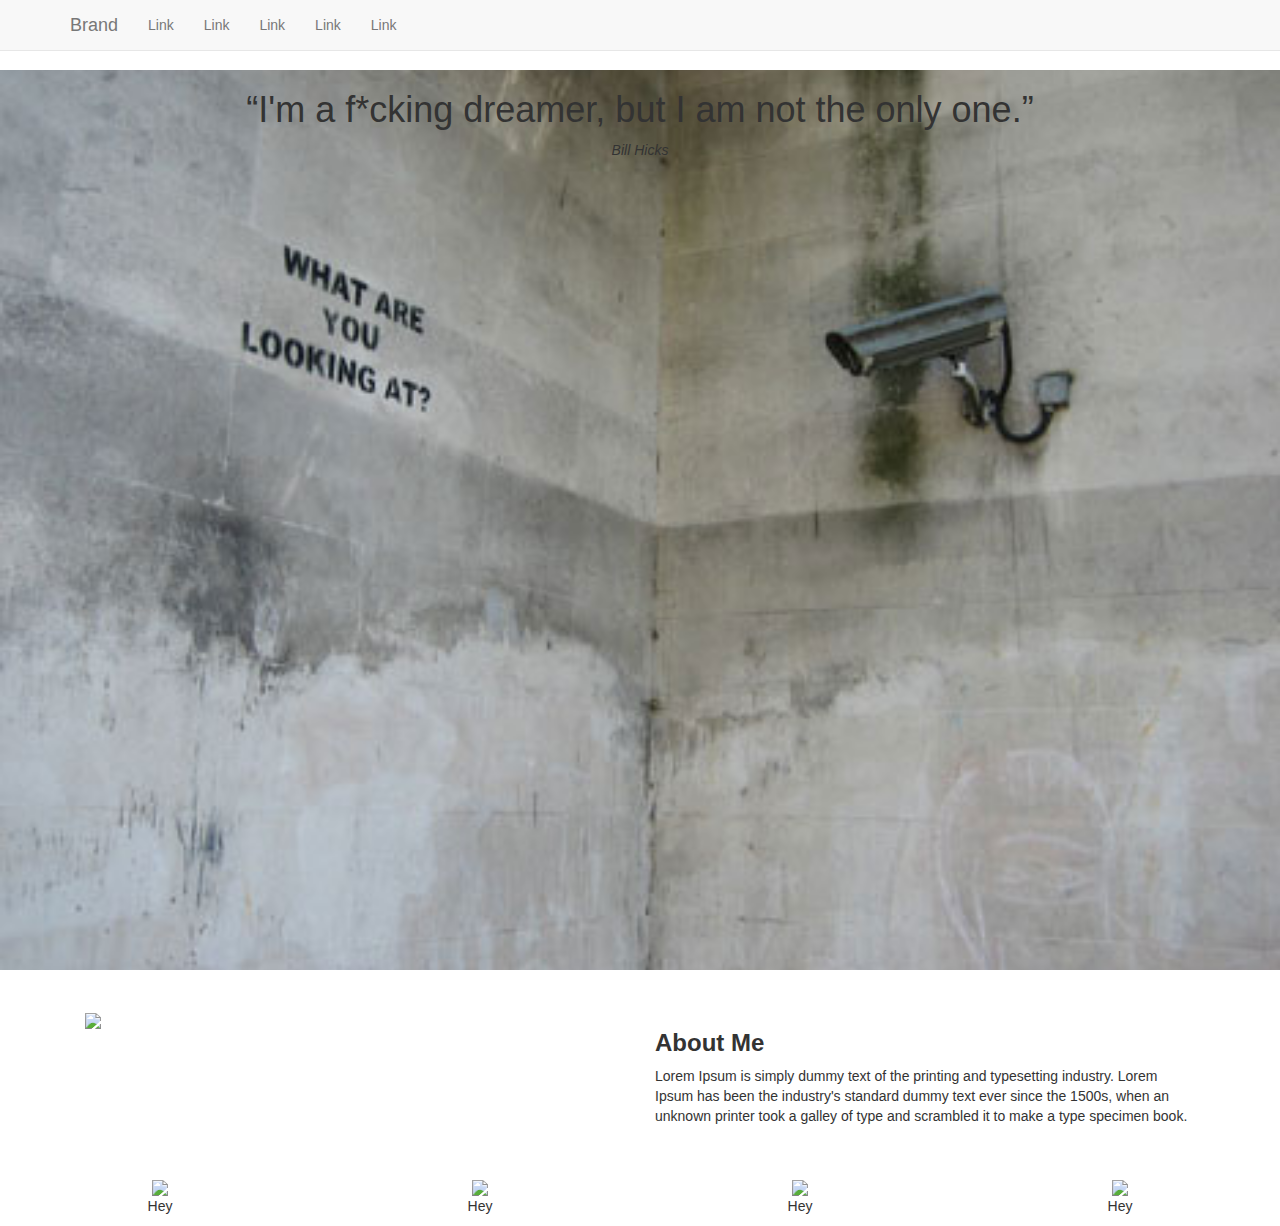
==== Final Project/index.html @ 4db381ec "Ignore this." ====
<!DOCTYPE html>
<html>
<head>
    <meta charset="utf-8">
    <meta http-equiv="X-UA-Compatible" content="IE=edge">
    <meta name="viewport" content="width=device-width, initial-scale=1">
    <title>My webpage</title>
    <!--Libraries-->
    <link rel="stylesheet" href="CSS/bootstrap.min.css">
    <link rel="stylesheet" href="CSS/animate.css"/>
    <!--my style-->
    <link rel="stylesheet" href="CSS/final-project.css"/>
    
    <!--Google fonts--> 
    <link href='https://fonts.googleapis.com/css?family=Amatic+SC|Open+Sans|Quicksand' rel='stylesheet' type='text/css'>
    
    </head>
<body>
    <nav class="navbar navbar-default navbar-fixed-top" role="navigation">
    <div class="container">
        <div class="navbar-header">
            <button type="button" class="navbar-toggle collapsed" data-toggle="collapse" data-target="#example-navbar-collapse">
                <span class="sr-only">Toggle navigation</span>
                <span class="icon-bar"></span>
                <span class="icon-bar"></span>
                <span class="icon-bar"></span>
            </button>
            <a class="navbar-brand" href="#">Brand</a>
        </div>

        <!-- Collect the nav links for toggling -->
        <div class="collapse navbar-collapse" id="example-navbar-collapse">
            <ul class="nav navbar-nav">
                <li>
                    <a href="#">Link</a>
                </li>
                <li>
                    <a href="#">Link</a>
                </li>
                <li>
                    <a href="#">Link</a>
                </li>
                <li>
                    <a href="#">Link</a>
                </li>
                <li>
                    <a href="#">Link</a>
                </li>
            </ul> 
        </div><!-- /.navbar-collapse -->
    </div>
        <!--container -->
</nav>
    
    <!--Favorite quote-->
    <section id="hero" class="container-fluid">
        <h1 class="animated bounce"><q>I'm a f*cking dreamer, but I am not the only one.</q></h1>
        <p><i>Bill Hicks</i></p>
        <!--<button src="https://www.youtube.com/watch?v=Uh5gvrPFrwEHuh?">What you say? </button>-->
    </section>
    

    <!--About Me--> 
    <div class="container-fluid">
    <div class="container">
    <div class="col-md-6">
        <!--add img later--> 
        <img src="http://placehold.it/350x150" class="master"/>
    </div>
    <!--add content later-->
    <div class="col-md-6">
        <h3><b>About Me</b></h3>
        <p>Lorem Ipsum is simply dummy text of the printing and typesetting industry. Lorem Ipsum has been the industry's standard dummy text ever since the 1500s, when an unknown printer took a galley of type and scrambled it to make a type specimen book.</b></p>
    </div>
    </div>
    </div>
    <!--phone view-->
    <div id="phone" class="container visible-xs">
        <p>When I say where I am from, people usually say,"Where is that?"</p>
        <p>Here it is!</p>
        <iframe src="https://www.google.com/maps/embed?pb=!1m18!1m12!1m3!1d107601.61744247131!2d-96.39240711576048!3d32.56483858020719!2m3!1f0!2f0!3f0!3m2!1i1024!2i768!4f13.1!3m3!1m2!1s0x86493c48d20800b5%3A0x31c0ddda7b75e6f8!2sKaufman%2C+TX!5e0!3m2!1sen!2sus!4v1447279938545" width="500" height="300" frameborder="0" style="border:0" allowfullscreen></iframe>
        <!--</div>-->
    </div>
    <!--My abilities-->
    <div class="container-fluid">
        <div class="row">
    <div class="col-md-3">
        <img src="http://placehold.it/350x150" class="interests"/>
        <p>Hey</p>
    </div>
        <div class="col-md-3">
        <img src="http://placehold.it/350x150" class="interests"/>
        <p>Hey</p>
    </div>
        <div class="col-md-3">
        <img src="http://placehold.it/350x150" class="interests"/>
        <p>Hey</p>
    </div>
        <div class="col-md-3">
        <img src="http://placehold.it/350x150" class="interests"/>
        <p>Hey</p>
    </div>
        </div>
        </div>
    <!--My interests--> 
    <div class="container-fluid">
        <div class="container">
        <div class="row">
            </div>
        </div>
    </div>
    
    
    
    
<script src="JS/jquery-1.11.3.min.js"></script> 
<script src="JS/bootstrap.min.js"></script>
</body>
</html>
---- Final Project/CSS/final-project.css ----
html, body, main {
    height: 100%;

}
#hero {
    margin-top: 70px;
    background-image: url('../IMG/what%20are%20you%20looking%20at.jpg');
    background-position: center;
    background-repeat: no-repeat;
    background-size: cover; 
    height: 100%; 
    text-align: center; 
}
.col-md-6 {
    margin-top: 40px; 
    margin-bottom: 40px; 
}
.col-md-6 img {
    width: 100%; 
    padding-right: 50px; 
}
.col-md-3 {
    width: 25%; 
    text-align: center;
    border-radius: 
}
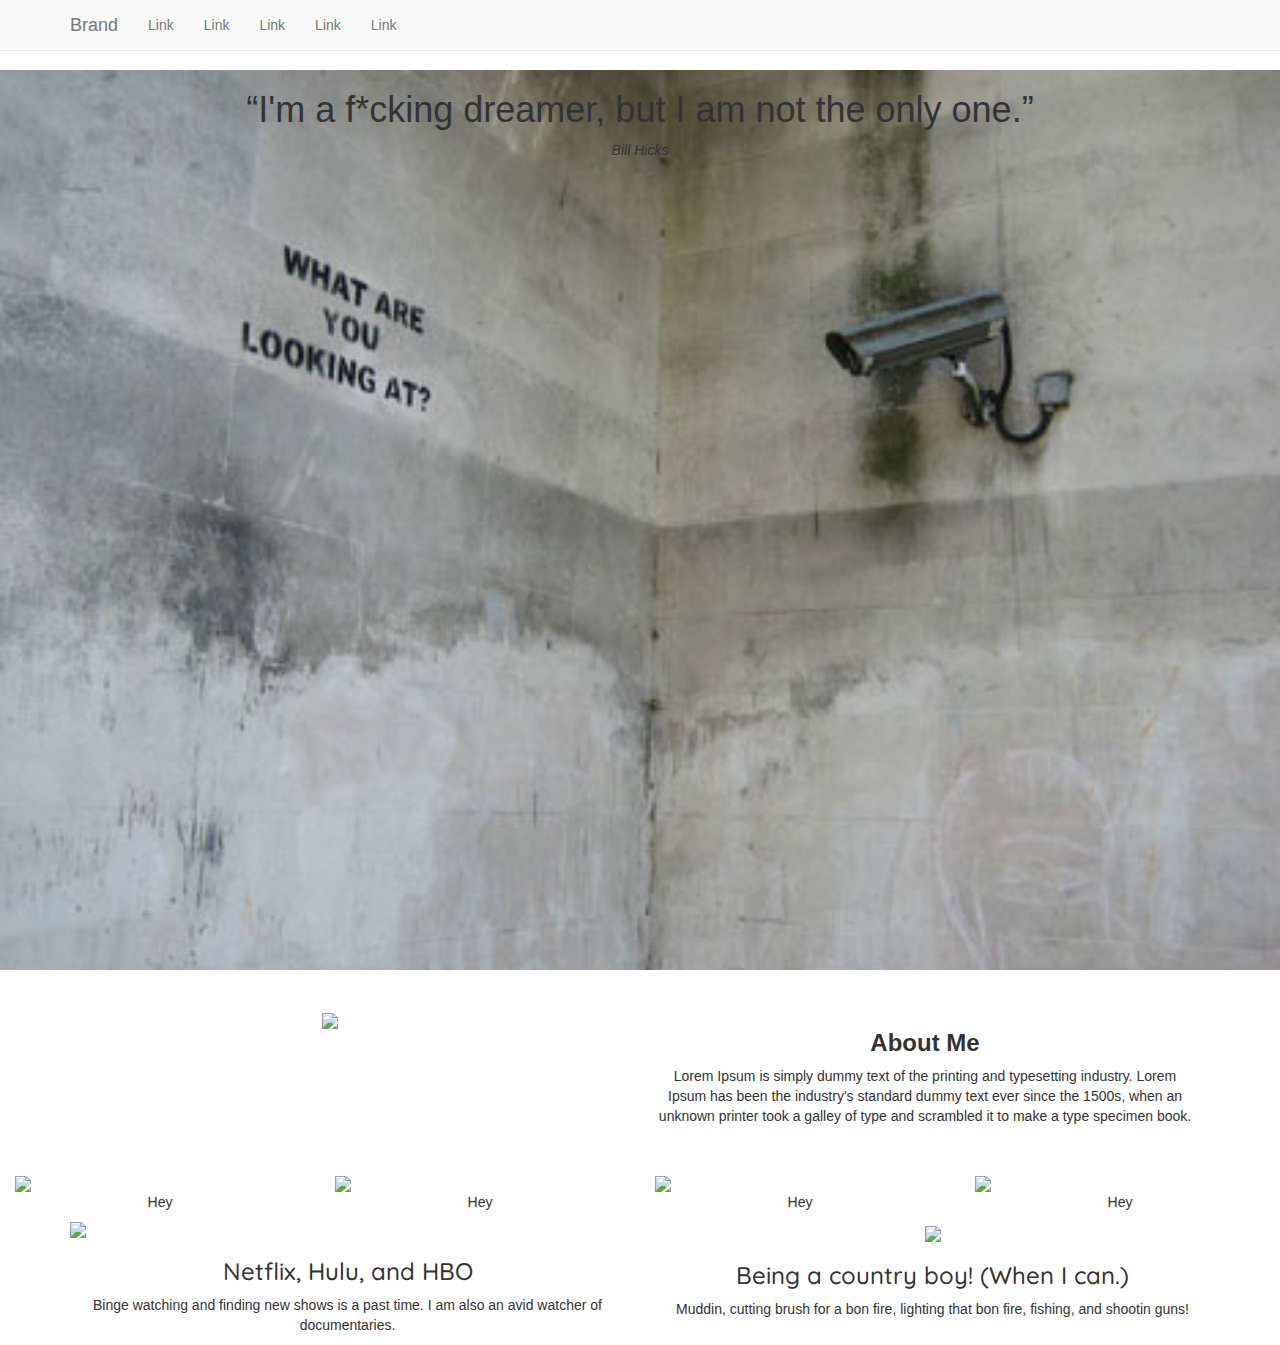
==== commit 3ddb5774: "End of Day, 11-11" ====
--- a/Final Project/index.html
+++ b/Final Project/index.html
@@ -53,7 +53,7 @@
 </nav>
     
     <!--Favorite quote-->
-    <section id="hero" class="container-fluid">
+    <section id="hero" class="container-fluid img-responsive">
         <h1 class="animated bounce"><q>I'm a f*cking dreamer, but I am not the only one.</q></h1>
         <p><i>Bill Hicks</i></p>
         <!--<button src="https://www.youtube.com/watch?v=Uh5gvrPFrwEHuh?">What you say? </button>-->
@@ -63,12 +63,12 @@
     <!--About Me--> 
     <div class="container-fluid">
     <div class="container">
-    <div class="col-md-6">
+    <div class="col-md-6 about">
         <!--add img later--> 
         <img src="http://placehold.it/350x150" class="master"/>
     </div>
     <!--add content later-->
-    <div class="col-md-6">
+    <div class="col-md-6 about">
         <h3><b>About Me</b></h3>
         <p>Lorem Ipsum is simply dummy text of the printing and typesetting industry. Lorem Ipsum has been the industry's standard dummy text ever since the 1500s, when an unknown printer took a galley of type and scrambled it to make a type specimen book.</b></p>
     </div>
@@ -84,20 +84,20 @@
     <!--My abilities-->
     <div class="container-fluid">
         <div class="row">
-    <div class="col-md-3">
-        <img src="http://placehold.it/350x150" class="interests"/>
+    <div class="col-md-3 col-sm-6 col-xs-12">
+        <img src="http://placehold.it/350x150" class="interests img-responsive"/>
         <p>Hey</p>
     </div>
-        <div class="col-md-3">
-        <img src="http://placehold.it/350x150" class="interests"/>
+        <div class="col-md-3 col-sm-6 col-xs-12">
+        <img src="http://placehold.it/350x150" class="interests img-responsive"/>
         <p>Hey</p>
     </div>
-        <div class="col-md-3">
-        <img src="http://placehold.it/350x150" class="interests"/>
+        <div class="col-md-3 col-sm-6 col-xs-12">
+        <img src="http://placehold.it/350x150" class="interests img-responsive"/>
         <p>Hey</p>
     </div>
-        <div class="col-md-3">
-        <img src="http://placehold.it/350x150" class="interests"/>
+        <div class="col-md-3 col-sm-6 col-xs-12">
+        <img src="http://placehold.it/350x150" class="interests img-responsive"/>
         <p>Hey</p>
     </div>
         </div>
@@ -105,11 +105,21 @@
     <!--My interests--> 
     <div class="container-fluid">
         <div class="container">
-        <div class="row">
+        <div class="row interest">
+            <div class="col-md-6">
+                <img src="http://placehold.it/350x150" class="img-responsive"/>
+                <h3>Netflix, Hulu, and HBO</h3>
+                <p>Binge watching and finding new shows is a past time.  I am also an avid watcher of documentaries.</p>
+                </div>
+            <div class="col-md-6">
+                <img src="http://placehold.it/350x150" class="img responsive"/>
+                <h3>Being a country boy! (When I can.)</h3>
+                <p>Muddin, cutting brush for a bon fire, lighting that bon fire, fishing, and shootin guns!</p>
+                </div>
             </div>
         </div>
     </div>
-    
+         
     
     
     
--- a/Final Project/CSS/final-project.css
+++ b/Final Project/CSS/final-project.css
@@ -2,6 +2,7 @@
     height: 100%;
 
 }
+/*my favorite quote*/
 #hero {
     margin-top: 70px;
     background-image: url('../IMG/what%20are%20you%20looking%20at.jpg');
@@ -11,11 +12,13 @@
     height: 100%; 
     text-align: center; 
 }
-.col-md-6 {
+/*About section*/
+.about {
     margin-top: 40px; 
-    margin-bottom: 40px; 
+    margin-bottom: 40px;
+    text-align: center; 
 }
-.col-md-6 img {
+.about img {
     width: 100%; 
     padding-right: 50px; 
 }
@@ -24,4 +27,12 @@
     text-align: center;
     border-radius: 
 }
+/*my interests*/
+.interest {
+    text-align: center; 
+}
+.interest h3 {
+    font-family: 'Quicksand', sans-serif; 
+} 
 
+
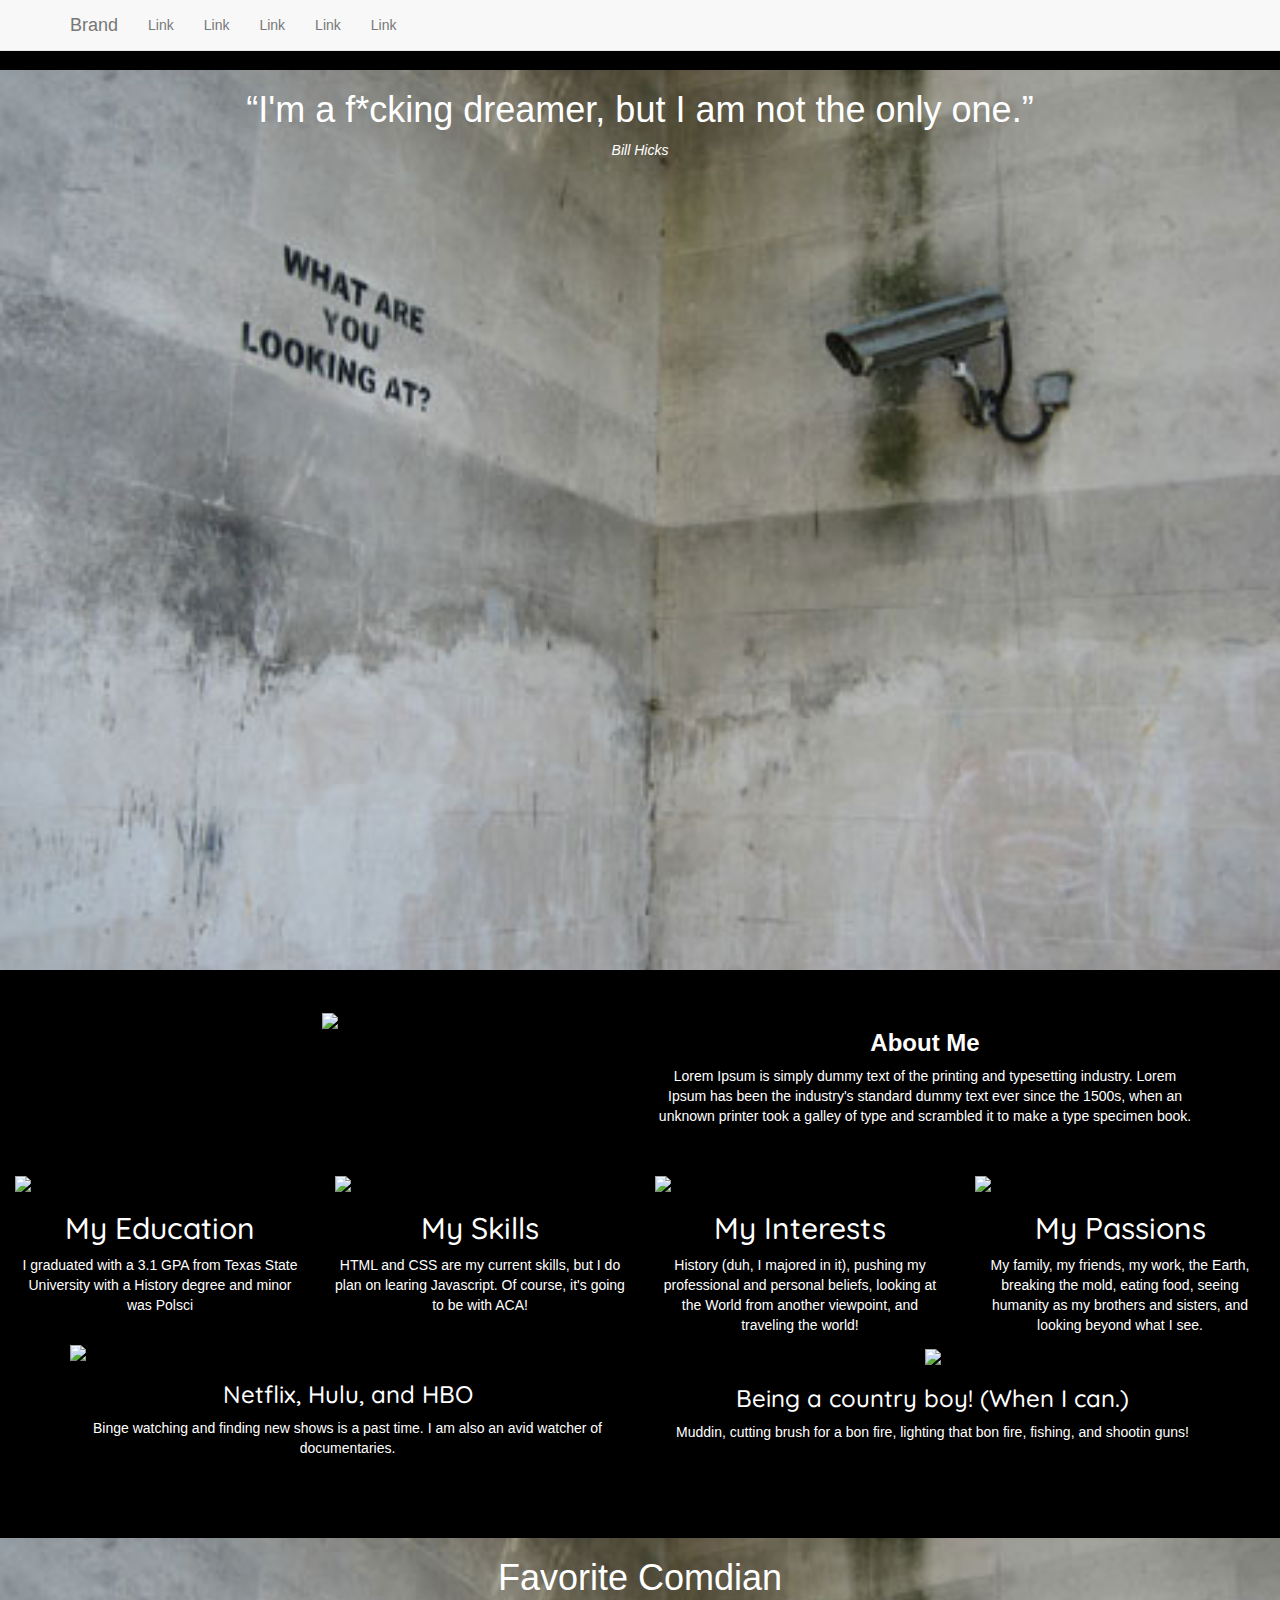
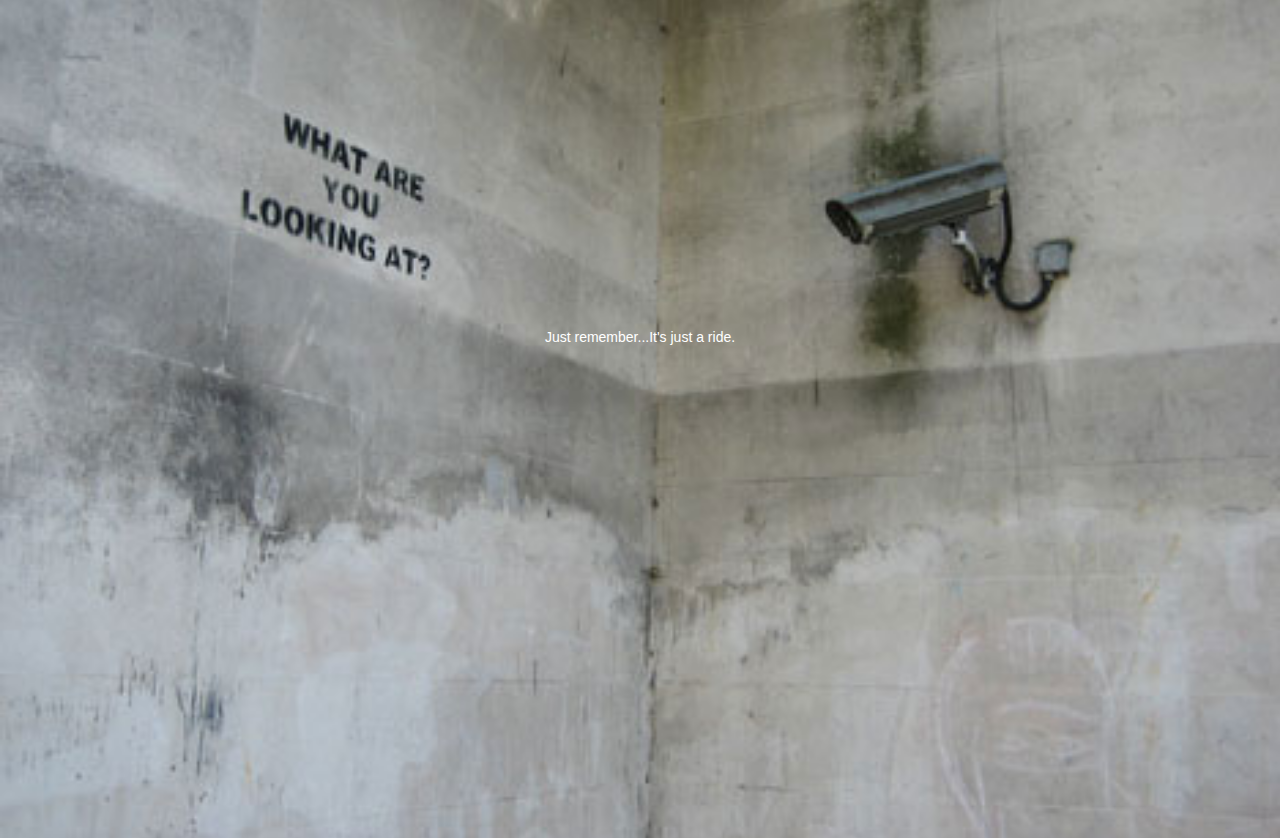
==== commit cdd7ead0: "Working during Happy Hour1" ====
--- a/Final Project/index.html
+++ b/Final Project/index.html
@@ -86,19 +86,23 @@
         <div class="row">
     <div class="col-md-3 col-sm-6 col-xs-12">
         <img src="http://placehold.it/350x150" class="interests img-responsive"/>
-        <p>Hey</p>
+        <h2 class="abilities">My Education</h2>
+        <p>I graduated with a 3.1 GPA from Texas State University with a History degree and minor was Polsci</p>
     </div>
         <div class="col-md-3 col-sm-6 col-xs-12">
         <img src="http://placehold.it/350x150" class="interests img-responsive"/>
-        <p>Hey</p>
+        <h2 class="abilities">My Skills</h2>
+        <p>HTML and CSS are my current skills, but I do plan on learing Javascript.  Of course, it's going to be with ACA!</p>
     </div>
         <div class="col-md-3 col-sm-6 col-xs-12">
         <img src="http://placehold.it/350x150" class="interests img-responsive"/>
-        <p>Hey</p>
+        <h2 class="abilities">My Interests</h2>
+        <p>History (duh, I majored in it), pushing my professional and personal beliefs, looking at the World from another viewpoint, and traveling the world!</p>
     </div>
         <div class="col-md-3 col-sm-6 col-xs-12">
         <img src="http://placehold.it/350x150" class="interests img-responsive"/>
-        <p>Hey</p>
+        <h2 class="abilities">My Passions</h2>
+        <p>My family, my friends, my work, the Earth, breaking the mold, eating food, seeing humanity as my brothers and sisters, and looking beyond what I see.</p>
     </div>
         </div>
         </div>
@@ -119,6 +123,12 @@
             </div>
         </div>
     </div>
+    <!--My favorite comdian-->
+    <section id="hero" class="container-fluid img-responsive">
+        <h1 class="animated wobble">Favorite Comdian</h1>
+        <iframe width="560" height="315" src="https://www.youtube.com/embed/KgzQuE1pR1w" frameborder="0" allowfullscreen></iframe>
+        <p>Just remember...It's just a ride.</p>
+    </section>
          
     
     
--- a/Final Project/CSS/final-project.css
+++ b/Final Project/CSS/final-project.css
@@ -1,5 +1,7 @@
 html, body, main {
     height: 100%;
+    background-color: black;
+    color: white; 
 
 }
 /*my favorite quote*/
@@ -24,8 +26,7 @@
 }
 .col-md-3 {
     width: 25%; 
-    text-align: center;
-    border-radius: 
+    text-align: center; 
 }
 /*my interests*/
 .interest {
@@ -34,5 +35,10 @@
 .interest h3 {
     font-family: 'Quicksand', sans-serif; 
 } 
+.abilities {
+    font-family: 'Quicksand', sans-serif;
+}
 
 
+
+
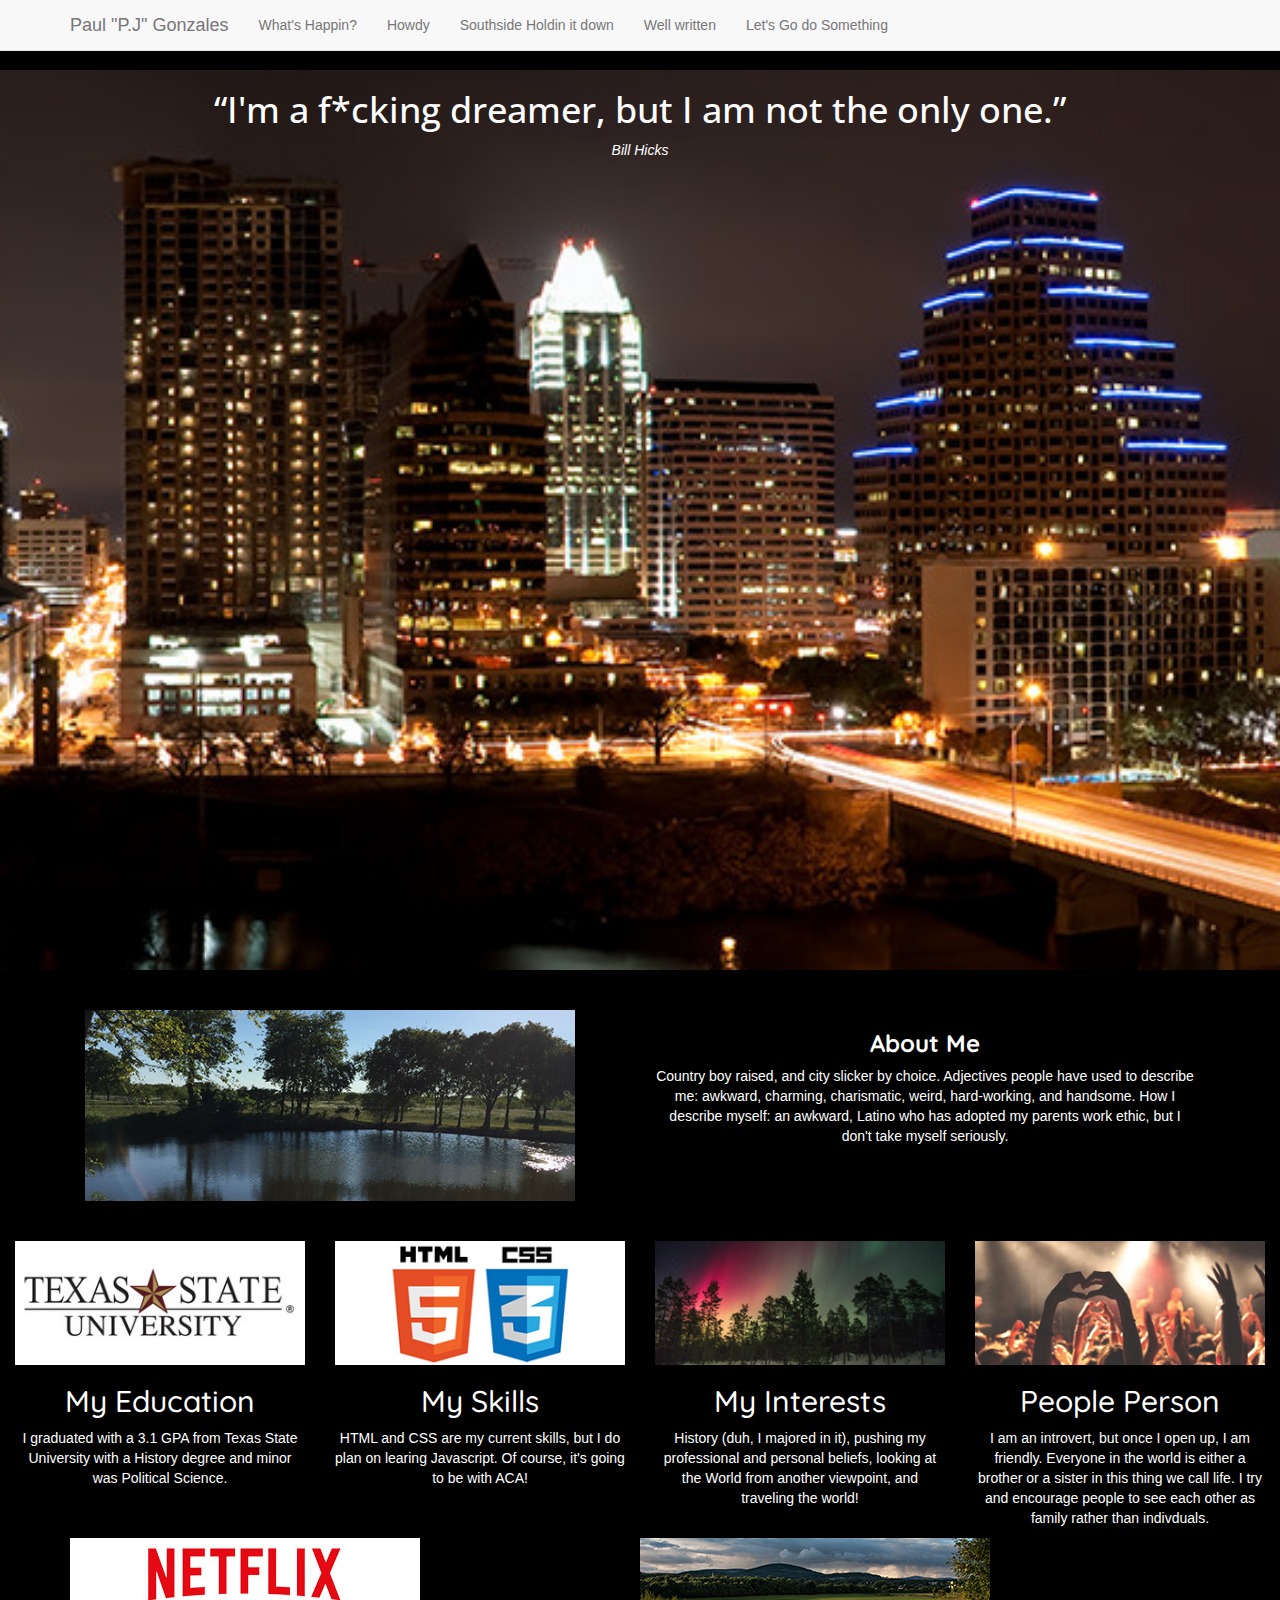
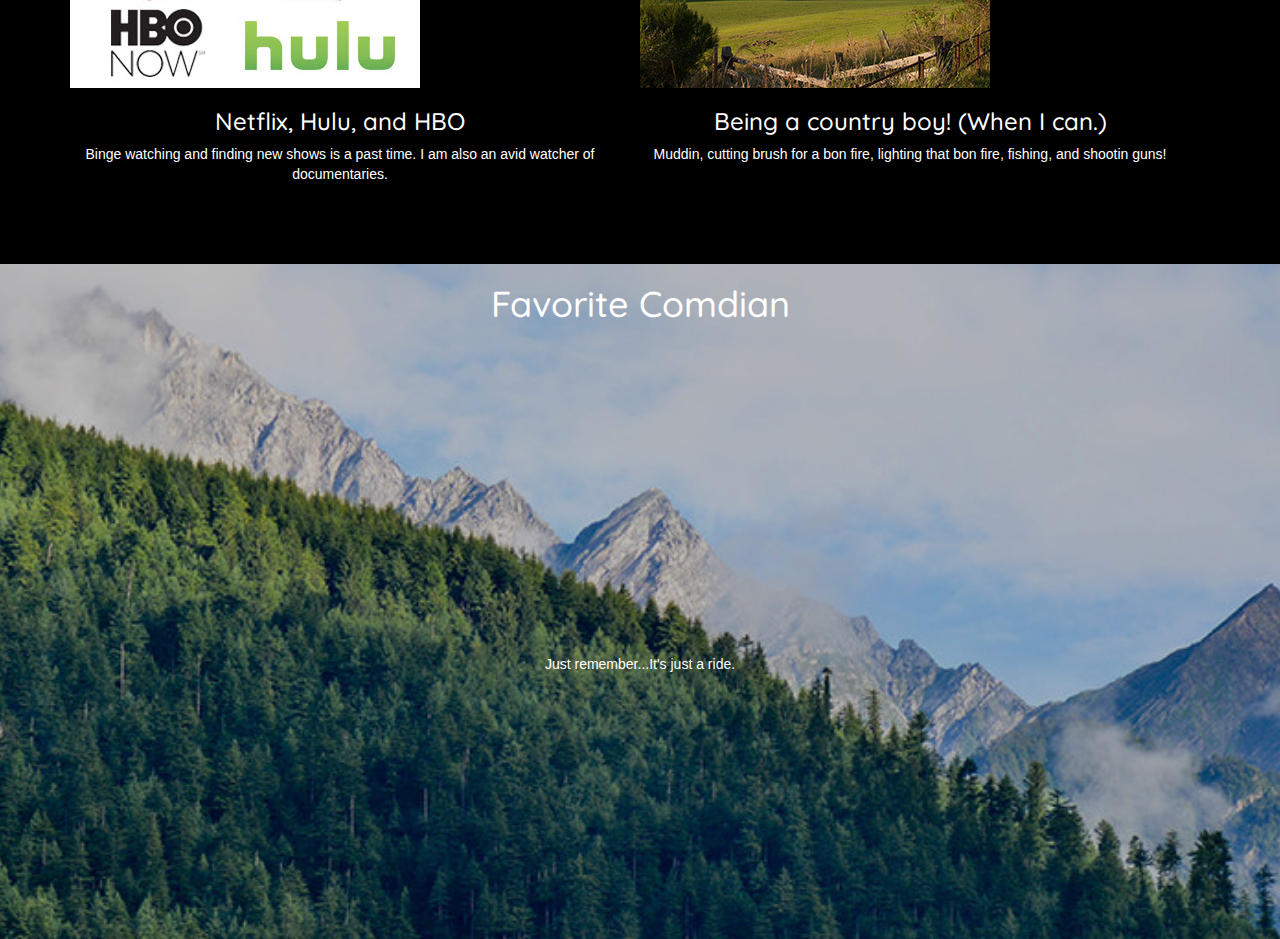
==== commit f649f1e3: "This is my final project." ====
--- a/Final Project/index.html
+++ b/Final Project/index.html
@@ -8,6 +8,10 @@
     <!--Libraries-->
     <link rel="stylesheet" href="CSS/bootstrap.min.css">
     <link rel="stylesheet" href="CSS/animate.css"/>
+    <!--Media-Phone-->
+    <link rel="stylesheet" media="(max-width: 620px)" href="CSS/final-project.css">
+    <!--media-Tablet-->
+    <link rel="stylesheet" media="(max-width: 991px)">
     <!--my style-->
     <link rel="stylesheet" href="CSS/final-project.css"/>
     
@@ -25,26 +29,26 @@
                 <span class="icon-bar"></span>
                 <span class="icon-bar"></span>
             </button>
-            <a class="navbar-brand" href="#">Brand</a>
+            <a class="navbar-brand" href="#">Paul "P.J" Gonzales</a>
         </div>
 
         <!-- Collect the nav links for toggling -->
         <div class="collapse navbar-collapse" id="example-navbar-collapse">
             <ul class="nav navbar-nav">
                 <li>
-                    <a href="#">Link</a>
+                    <a href="http://showlistaustin.com/">What's Happin?</a>
                 </li>
                 <li>
-                    <a href="#">Link</a>
+                    <a href="https://www.facebook.com/pj.gonzales.7">Howdy</a>
                 </li>
                 <li>
-                    <a href="#">Link</a>
+                    <a href="https://www.google.com/maps/place/Austin,+TX+78745/@30.2005543,-97.8694863,12z/data=!3m1!4b1!4m2!3m1!1s0x865b4b59cb75d587:0x30a257cea46c81f0">Southside Holdin it down</a>
                 </li>
                 <li>
-                    <a href="#">Link</a>
+                    <a href="http://www.txstate.edu/">Well written</a>
                 </li>
                 <li>
-                    <a href="#">Link</a>
+                    <a href="http://do512.com/">Let's Go do Something</a>
                 </li>
             </ul> 
         </div><!-- /.navbar-collapse -->
@@ -56,7 +60,6 @@
     <section id="hero" class="container-fluid img-responsive">
         <h1 class="animated bounce"><q>I'm a f*cking dreamer, but I am not the only one.</q></h1>
         <p><i>Bill Hicks</i></p>
-        <!--<button src="https://www.youtube.com/watch?v=Uh5gvrPFrwEHuh?">What you say? </button>-->
     </section>
     
 
@@ -65,17 +68,17 @@
     <div class="container">
     <div class="col-md-6 about">
         <!--add img later--> 
-        <img src="http://placehold.it/350x150" class="master"/>
+        <img src="IMG/about-me.jpg"/>
     </div>
     <!--add content later-->
     <div class="col-md-6 about">
         <h3><b>About Me</b></h3>
-        <p>Lorem Ipsum is simply dummy text of the printing and typesetting industry. Lorem Ipsum has been the industry's standard dummy text ever since the 1500s, when an unknown printer took a galley of type and scrambled it to make a type specimen book.</b></p>
+        <p>Country boy raised, and city slicker by choice. Adjectives people have used to describe me: awkward, charming, charismatic, weird, hard-working, and handsome.  How I describe myself: an awkward, Latino who has adopted my parents work ethic, but I don't take myself seriously. </p>
     </div>
     </div>
     </div>
     <!--phone view-->
-    <div id="phone" class="container visible-xs">
+    <div id="phone" class="container visible-xs kaufman">
         <p>When I say where I am from, people usually say,"Where is that?"</p>
         <p>Here it is!</p>
         <iframe src="https://www.google.com/maps/embed?pb=!1m18!1m12!1m3!1d107601.61744247131!2d-96.39240711576048!3d32.56483858020719!2m3!1f0!2f0!3f0!3m2!1i1024!2i768!4f13.1!3m3!1m2!1s0x86493c48d20800b5%3A0x31c0ddda7b75e6f8!2sKaufman%2C+TX!5e0!3m2!1sen!2sus!4v1447279938545" width="500" height="300" frameborder="0" style="border:0" allowfullscreen></iframe>
@@ -85,24 +88,24 @@
     <div class="container-fluid">
         <div class="row">
     <div class="col-md-3 col-sm-6 col-xs-12">
-        <img src="http://placehold.it/350x150" class="interests img-responsive"/>
+        <img src="IMG/tx-state.jpg" class="interests img-responsive"/>
         <h2 class="abilities">My Education</h2>
-        <p>I graduated with a 3.1 GPA from Texas State University with a History degree and minor was Polsci</p>
+        <p>I graduated with a 3.1 GPA from Texas State University with a History degree and minor was Political Science.</p>
     </div>
         <div class="col-md-3 col-sm-6 col-xs-12">
-        <img src="http://placehold.it/350x150" class="interests img-responsive"/>
+        <img src="IMG/html-css.jpg" class="interests img-responsive"/>
         <h2 class="abilities">My Skills</h2>
         <p>HTML and CSS are my current skills, but I do plan on learing Javascript.  Of course, it's going to be with ACA!</p>
     </div>
         <div class="col-md-3 col-sm-6 col-xs-12">
-        <img src="http://placehold.it/350x150" class="interests img-responsive"/>
+        <img src="IMG/travel.jpg" class="interests img-responsive"/>
         <h2 class="abilities">My Interests</h2>
         <p>History (duh, I majored in it), pushing my professional and personal beliefs, looking at the World from another viewpoint, and traveling the world!</p>
     </div>
         <div class="col-md-3 col-sm-6 col-xs-12">
-        <img src="http://placehold.it/350x150" class="interests img-responsive"/>
-        <h2 class="abilities">My Passions</h2>
-        <p>My family, my friends, my work, the Earth, breaking the mold, eating food, seeing humanity as my brothers and sisters, and looking beyond what I see.</p>
+        <img src="IMG/people.jpg" class="interests img-responsive"/>
+        <h2 class="abilities">People Person</h2>
+        <p>I am an introvert, but once I open up, I am friendly. Everyone in the world is either a brother or a sister in this thing we call life.  I try and encourage people to see each other as family rather than indivduals.</p>
     </div>
         </div>
         </div>
@@ -111,12 +114,12 @@
         <div class="container">
         <div class="row interest">
             <div class="col-md-6">
-                <img src="http://placehold.it/350x150" class="img-responsive"/>
+                <img src="IMG/netflix.jpg" class="img-responsive"/>
                 <h3>Netflix, Hulu, and HBO</h3>
                 <p>Binge watching and finding new shows is a past time.  I am also an avid watcher of documentaries.</p>
                 </div>
             <div class="col-md-6">
-                <img src="http://placehold.it/350x150" class="img responsive"/>
+                <img src="IMG/country.jpg" class="img-responsive"/>
                 <h3>Being a country boy! (When I can.)</h3>
                 <p>Muddin, cutting brush for a bon fire, lighting that bon fire, fishing, and shootin guns!</p>
                 </div>
@@ -124,7 +127,7 @@
         </div>
     </div>
     <!--My favorite comdian-->
-    <section id="hero" class="container-fluid img-responsive">
+    <section id="enemy" class="container-fluid img-responsive">
         <h1 class="animated wobble">Favorite Comdian</h1>
         <iframe width="560" height="315" src="https://www.youtube.com/embed/KgzQuE1pR1w" frameborder="0" allowfullscreen></iframe>
         <p>Just remember...It's just a ride.</p>
--- a/Final Project/CSS/final-project.css
+++ b/Final Project/CSS/final-project.css
@@ -7,7 +7,7 @@
 /*my favorite quote*/
 #hero {
     margin-top: 70px;
-    background-image: url('../IMG/what%20are%20you%20looking%20at.jpg');
+    background-image: url('../IMG/hero.jpg');
     background-position: center;
     background-repeat: no-repeat;
     background-size: cover; 
@@ -24,6 +24,12 @@
     width: 100%; 
     padding-right: 50px; 
 }
+/*map of kaufman*/
+.kaufman{
+    text-align: center;
+    font-family: 'Open Sans';
+}
+/*laptop view*/
 .col-md-3 {
     width: 25%; 
     text-align: center; 
@@ -31,14 +37,43 @@
 /*my interests*/
 .interest {
     text-align: center; 
+    width: 100%; 
 }
-.interest h3 {
-    font-family: 'Quicksand', sans-serif; 
-} 
+h1, h2, h3 {
+    font-family: 'Quicksand', sans-serif;
+}
+p {
+    font-family: 'Amatic', sans-serif;
+}
+q {
+    font-family: 'Open Sans', sans-serif; 
+}
 .abilities {
     font-family: 'Quicksand', sans-serif;
+}
+#enemy {
+    margin-top: 70px;
+    background-image: url('../IMG/bottom-hero.jpg');
+    background-position: center;
+    background-repeat: no-repeat;
+    background-size: cover; 
+    height: 75%; 
+    text-align: center;
+}
+
+/*phone view*/
+@media (min-width: 320px) and (max-width: 620px) {  .col-xs-12: 
+{   width: 100%; 
+    }
+}
+/*tablet view*/
+@media (min-width: 621px) and (max-width: 991px){   .col-sm-6 {
+    width: 50%;
+}
+    
 }
 
 
 
 
+
--- a/Final Project/CSS/final-project.css
+++ b/Final Project/CSS/final-project.css
@@ -7,7 +7,7 @@
 /*my favorite quote*/
 #hero {
     margin-top: 70px;
-    background-image: url('../IMG/what%20are%20you%20looking%20at.jpg');
+    background-image: url('../IMG/hero.jpg');
     background-position: center;
     background-repeat: no-repeat;
     background-size: cover; 
@@ -24,6 +24,12 @@
     width: 100%; 
     padding-right: 50px; 
 }
+/*map of kaufman*/
+.kaufman{
+    text-align: center;
+    font-family: 'Open Sans';
+}
+/*laptop view*/
 .col-md-3 {
     width: 25%; 
     text-align: center; 
@@ -31,14 +37,43 @@
 /*my interests*/
 .interest {
     text-align: center; 
+    width: 100%; 
 }
-.interest h3 {
-    font-family: 'Quicksand', sans-serif; 
-} 
+h1, h2, h3 {
+    font-family: 'Quicksand', sans-serif;
+}
+p {
+    font-family: 'Amatic', sans-serif;
+}
+q {
+    font-family: 'Open Sans', sans-serif; 
+}
 .abilities {
     font-family: 'Quicksand', sans-serif;
+}
+#enemy {
+    margin-top: 70px;
+    background-image: url('../IMG/bottom-hero.jpg');
+    background-position: center;
+    background-repeat: no-repeat;
+    background-size: cover; 
+    height: 75%; 
+    text-align: center;
+}
+
+/*phone view*/
+@media (min-width: 320px) and (max-width: 620px) {  .col-xs-12: 
+{   width: 100%; 
+    }
+}
+/*tablet view*/
+@media (min-width: 621px) and (max-width: 991px){   .col-sm-6 {
+    width: 50%;
+}
+    
 }
 
 
 
 
+
